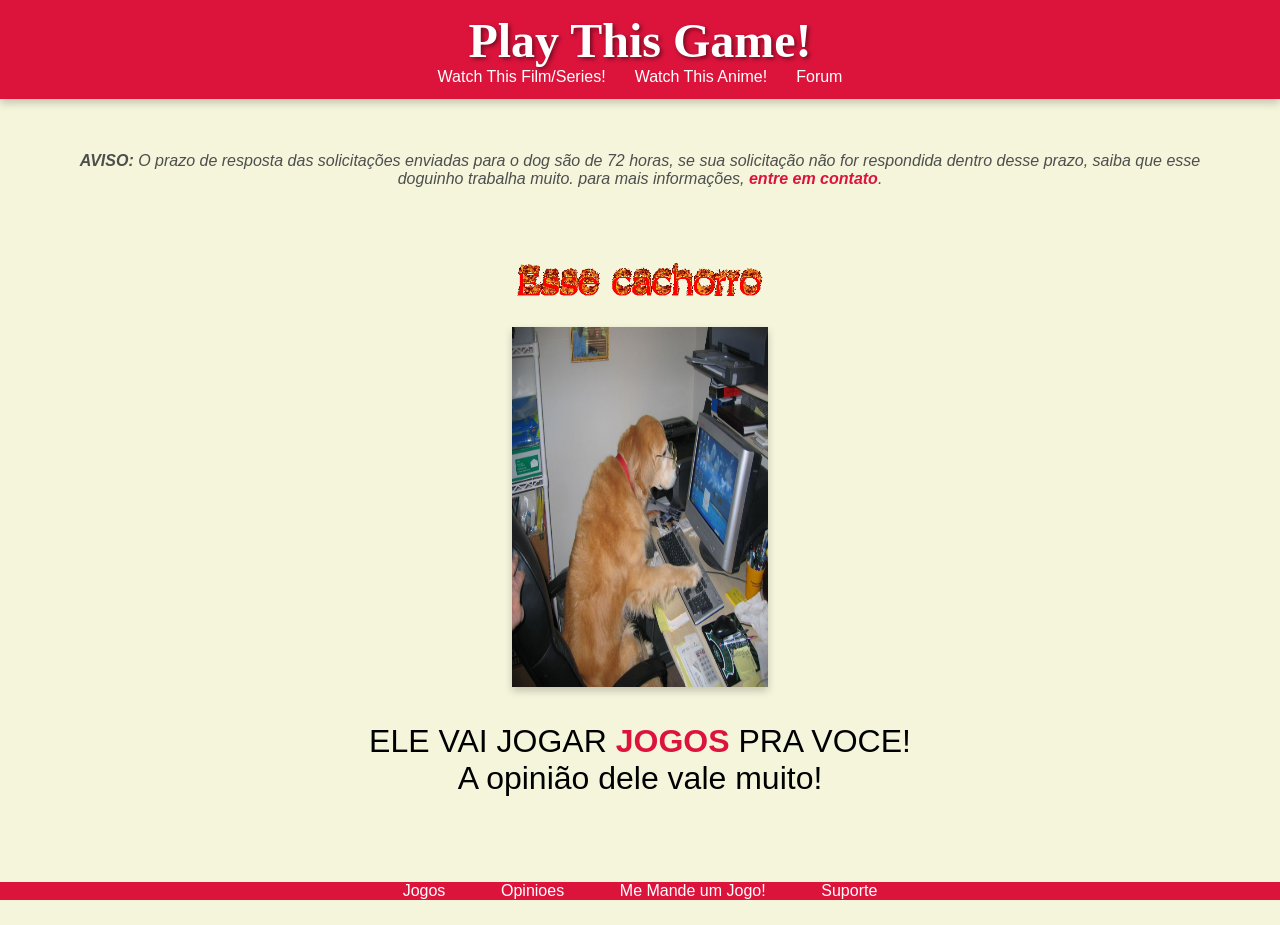
==== Index.html @ 9d8b9aa4 "primeiro commit" ====
<!DOCTYPE html>
<html lang="en">
<head>
    <meta charset="UTF-8">
    <meta name="description" content="Manda um jogo que ESSE cachorro aqui vai jogar pra voce!">
    <meta name="author" content="Rafael Santana">
    <meta name="keywords" content="HTML, CSS, JavaScript">
    

    <link rel="stylesheet" href="Style.css">
    <link rel="icon" href="./img/icon.jpg">

    <meta name="viewport" content="width=device-width, initial-scale=1.0">
    <title>Playthisgame.com</title>
</head>
<body>
    <header>
        <h1>Play This Game!</h1>

        <nav class="outrosite">
            <a href="page1.html">Watch This Film/Series!</a>
            <a href="page2.html">Watch This Anime!</a>
            <a href="page3.html">Forum</a>
        </nav>



    </header>

    <p id="aviso"><strong>AVISO:</strong> O prazo de resposta das solicitações enviadas para o dog são de 72 horas, se sua solicitação não for respondida dentro desse prazo, saiba que esse doguinho trabalha muito. para mais informações, <a href=""><strong>entre em contato</strong></a>.</p>

        <img src="./img/thisdog.gif" alt="" id="thisdog">
    <section>

    
    <img src="./img/charlie.jpg" alt="Charlie" id="dogimage">

    <p>ELE VAI JOGAR <strong> <a href="page1.html">JOGOS</a></strong> PRA VOCE! <br>A opinião dele vale muito!</p>

    
    </section>





    <footer>
        <nav>
            <a href="page1.html">Jogos</a>
            <a href="page2.html">Opinioes</a>
            <a href="page3.html">Me Mande um Jogo!</a>
             <a href="">Suporte</a>
        </nav>
    </footer>

</body>

</html>
---- Style.css ----
html{
    background-color: beige;
    padding: 0%;
    border: none;
}
body{
    display: flex;
    flex-direction: column;
    min-height: 100vh;
    margin: 0;
}

header{
    text-align: center;
    background-color: crimson;
    color: white;
    font-family: fantasy;
    box-shadow: 0px 4px 8px rgba(0, 0, 0, 0.2);
    padding: 1%;
}
footer{
    text-align: center;
    margin-top: auto;
    background-color: crimson;
     font-family:'Lucida Sans', 'Lucida Sans Regular', 'Lucida Grande', 'Lucida Sans Unicode', Geneva, Verdana, sans-serif
}
footer a{
    text-decoration: none;
    color: rgb(255, 255, 255);
    padding: 2%;

}
a:hover{
    color: blue;
}
section{
    text-align: center;
    padding: 2%;
}
#dogimage{
    width: 20vw;
    height: 40vh;
    box-shadow: 0px 4px 8px rgba(0, 0, 0, 0.2);
}
#titulo{
    background-color: crimson;
    padding: 1px;
}
p a {
    color: crimson;
    text-decoration: none;
}
#aviso{
    text-align: center;
    font-family: Arial, sans-serif;
    color: rgb(78, 78, 78);
    font-style: italic;
    padding: 2%;
    width: 90%;
    margin: auto;
    padding: auto;
}
#thisdog{
    display: block;
    margin: 1% auto;
    margin-bottom: 0%;
    width: 20vw;
    height: auto;
}
h1{
    font-size: 3em;
    margin: 0;
    text-shadow: 2px 2px 4px rgba(0, 0, 0, 0.5);
}
.outrosite a{
    color: white;
    text-decoration: none;
    font-family: 'Franklin Gothic Medium', 'Arial Narrow', Arial, sans-serif;
    padding: 0.5% 1%;

}
section p{
    font-size: 1.2em;
    color: rgb(0, 0, 0);
    font-family: Arial, sans-serif;
    font-size: xx-large;
}
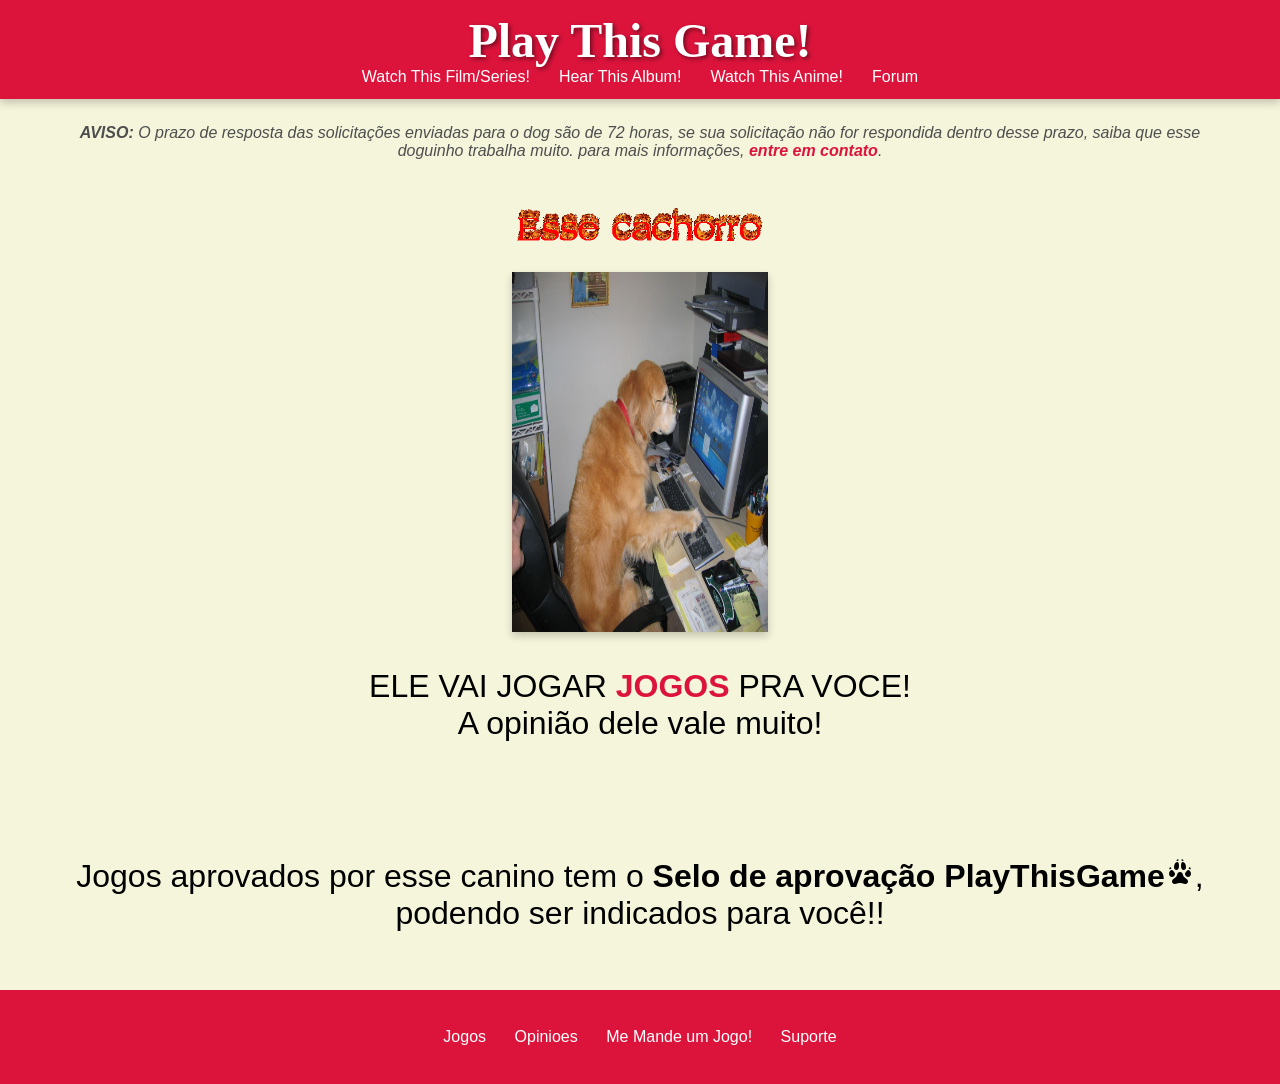
==== commit 06b04c07: "cursor e texto abaixo da primeira section" ====
--- a/Index.html
+++ b/Index.html
@@ -18,9 +18,10 @@
         <h1>Play This Game!</h1>
 
         <nav class="outrosite">
-            <a href="page1.html">Watch This Film/Series!</a>
-            <a href="page2.html">Watch This Anime!</a>
-            <a href="page3.html">Forum</a>
+            <a href="">Watch This Film/Series!</a>
+            <a href="">Hear This Album!</a>
+            <a href="">Watch This Anime!</a>
+            <a href="">Forum</a>
         </nav>
 
 
@@ -30,13 +31,17 @@
     <p id="aviso"><strong>AVISO:</strong> O prazo de resposta das solicitações enviadas para o dog são de 72 horas, se sua solicitação não for respondida dentro desse prazo, saiba que esse doguinho trabalha muito. para mais informações, <a href=""><strong>entre em contato</strong></a>.</p>
 
         <img src="./img/thisdog.gif" alt="" id="thisdog">
+
     <section>
 
-    
     <img src="./img/charlie.jpg" alt="Charlie" id="dogimage">
 
     <p>ELE VAI JOGAR <strong> <a href="page1.html">JOGOS</a></strong> PRA VOCE! <br>A opinião dele vale muito!</p>
 
+    </section>
+
+    <section>
+    <p>Jogos aprovados por esse canino tem o <strong>Selo de aprovação PlayThisGame<img src="./img/cursorpatinha.png" alt="Selo de aprovação"></strong>, podendo ser indicados para você!!</p>
     
     </section>
 
--- a/Style.css
+++ b/Style.css
@@ -1,3 +1,7 @@
+*{
+    cursor: url(./img/cursorpatinha.png) 16 16, auto;
+}
+
 html{
     background-color: beige;
     padding: 0%;
@@ -19,6 +23,7 @@
     padding: 1%;
 }
 footer{
+    padding: 3%;
     text-align: center;
     margin-top: auto;
     background-color: crimson;
@@ -27,11 +32,13 @@
 footer a{
     text-decoration: none;
     color: rgb(255, 255, 255);
-    padding: 2%;
+    padding: 1%;
+    margin-bottom: auto;
 
 }
 a:hover{
     color: blue;
+    cursor: url(./img/pointerpatinha.png), auto;
 }
 section{
     text-align: center;
@@ -77,7 +84,9 @@
     text-decoration: none;
     font-family: 'Franklin Gothic Medium', 'Arial Narrow', Arial, sans-serif;
     padding: 0.5% 1%;
-
+}
+.outrosite a:hover{
+    color: blue
 }
 section p{
     font-size: 1.2em;
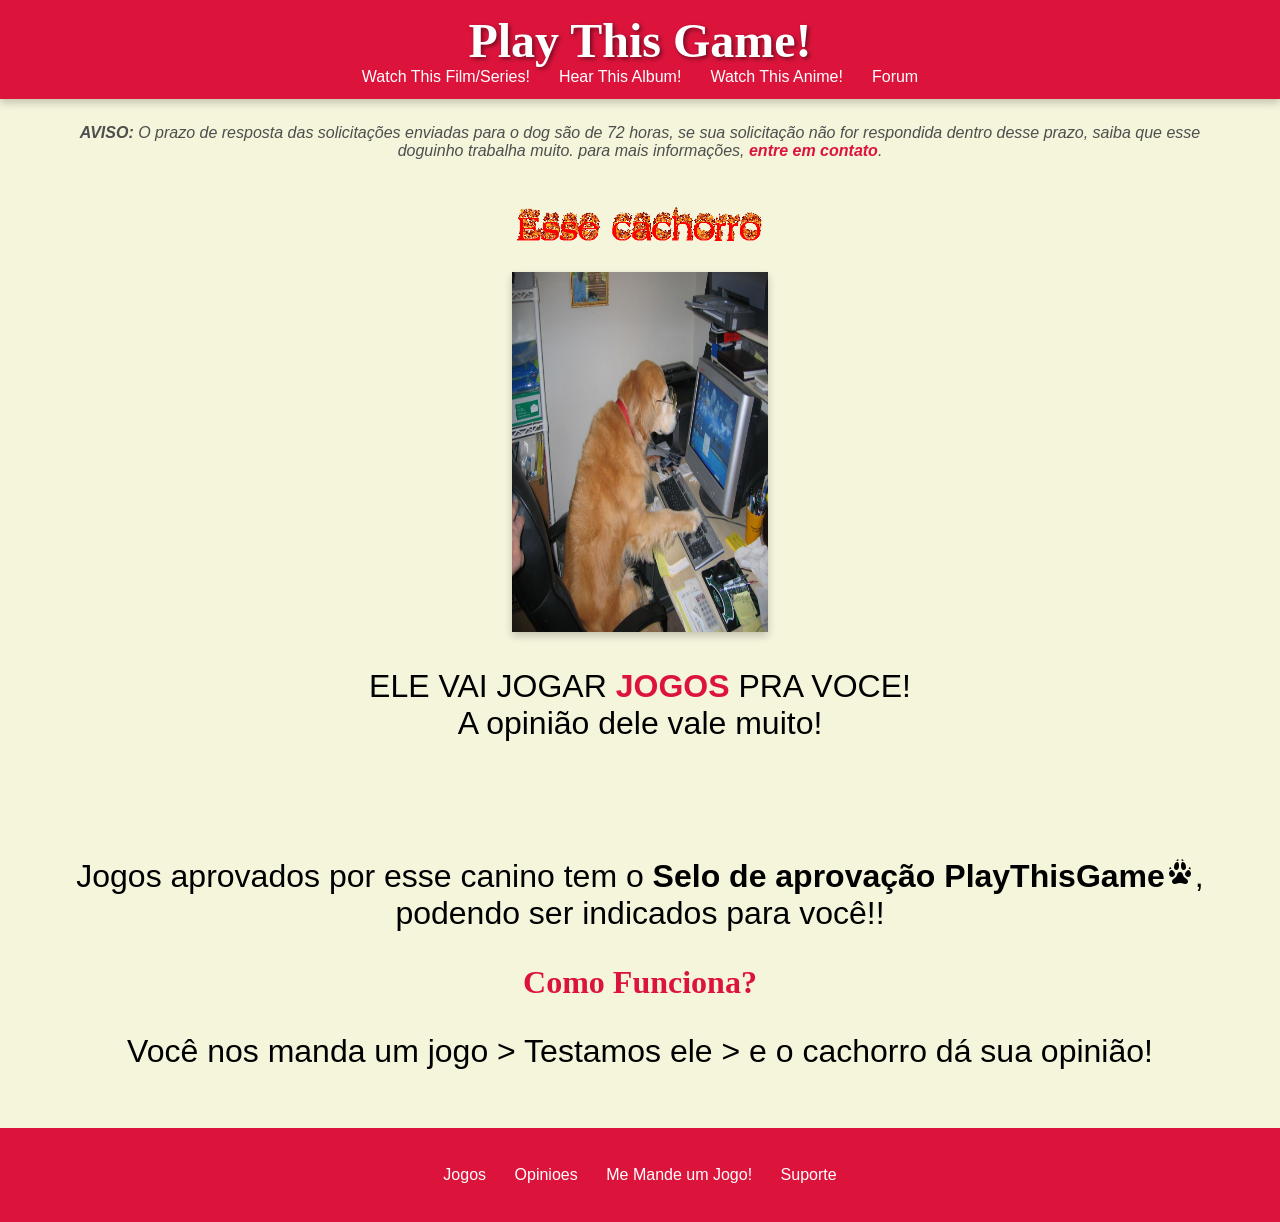
==== commit de7388be: "adicionado segunda seção" ====
--- a/Index.html
+++ b/Index.html
@@ -43,6 +43,8 @@
     <section>
     <p>Jogos aprovados por esse canino tem o <strong>Selo de aprovação PlayThisGame<img src="./img/cursorpatinha.png" alt="Selo de aprovação"></strong>, podendo ser indicados para você!!</p>
     
+    <h2>Como Funciona?</h2>
+    <p>Você nos manda um jogo > Testamos ele > e o cachorro dá sua opinião!</p>
     </section>
 
 
--- a/Style.css
+++ b/Style.css
@@ -93,4 +93,9 @@
     color: rgb(0, 0, 0);
     font-family: Arial, sans-serif;
     font-size: xx-large;
+}
+h2{
+   color: crimson;
+   font-family: fantasy;
+   font-size: xx-large; 
 }
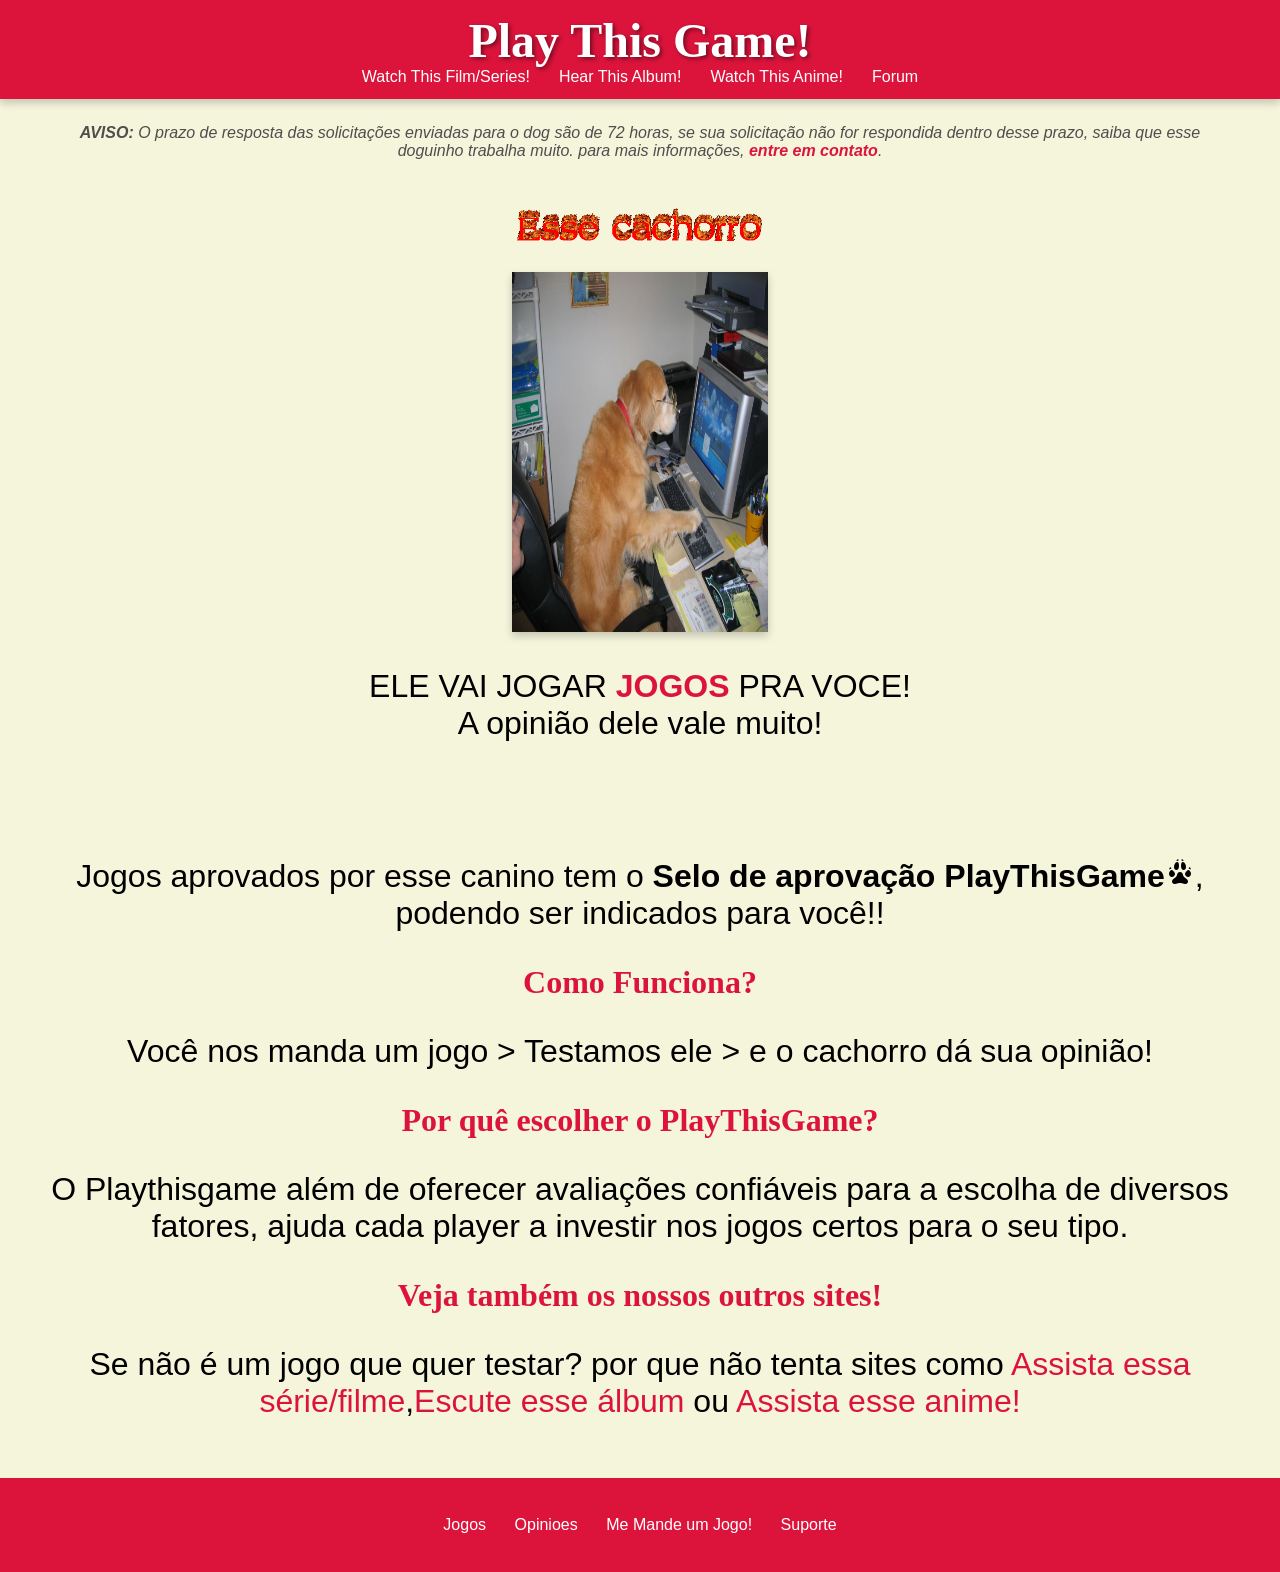
==== commit 30ce0dcf: "adicionado o nome dos outros sites" ====
--- a/Index.html
+++ b/Index.html
@@ -45,6 +45,10 @@
     
     <h2>Como Funciona?</h2>
     <p>Você nos manda um jogo > Testamos ele > e o cachorro dá sua opinião!</p>
+    <h2>Por quê escolher o PlayThisGame?</h2>
+    <p>O Playthisgame além de oferecer avaliações confiáveis para a escolha de diversos fatores, ajuda cada player a investir nos jogos certos para o seu tipo. </p>
+    <h2>Veja também os nossos outros sites!</h2>
+    <p>Se não é um jogo que quer testar? por que não tenta sites como <a href="">Assista essa série/filme</a>,<a href="">Escute esse álbum</a> ou <a href="">Assista esse anime!</a></p>
     </section>
 
 
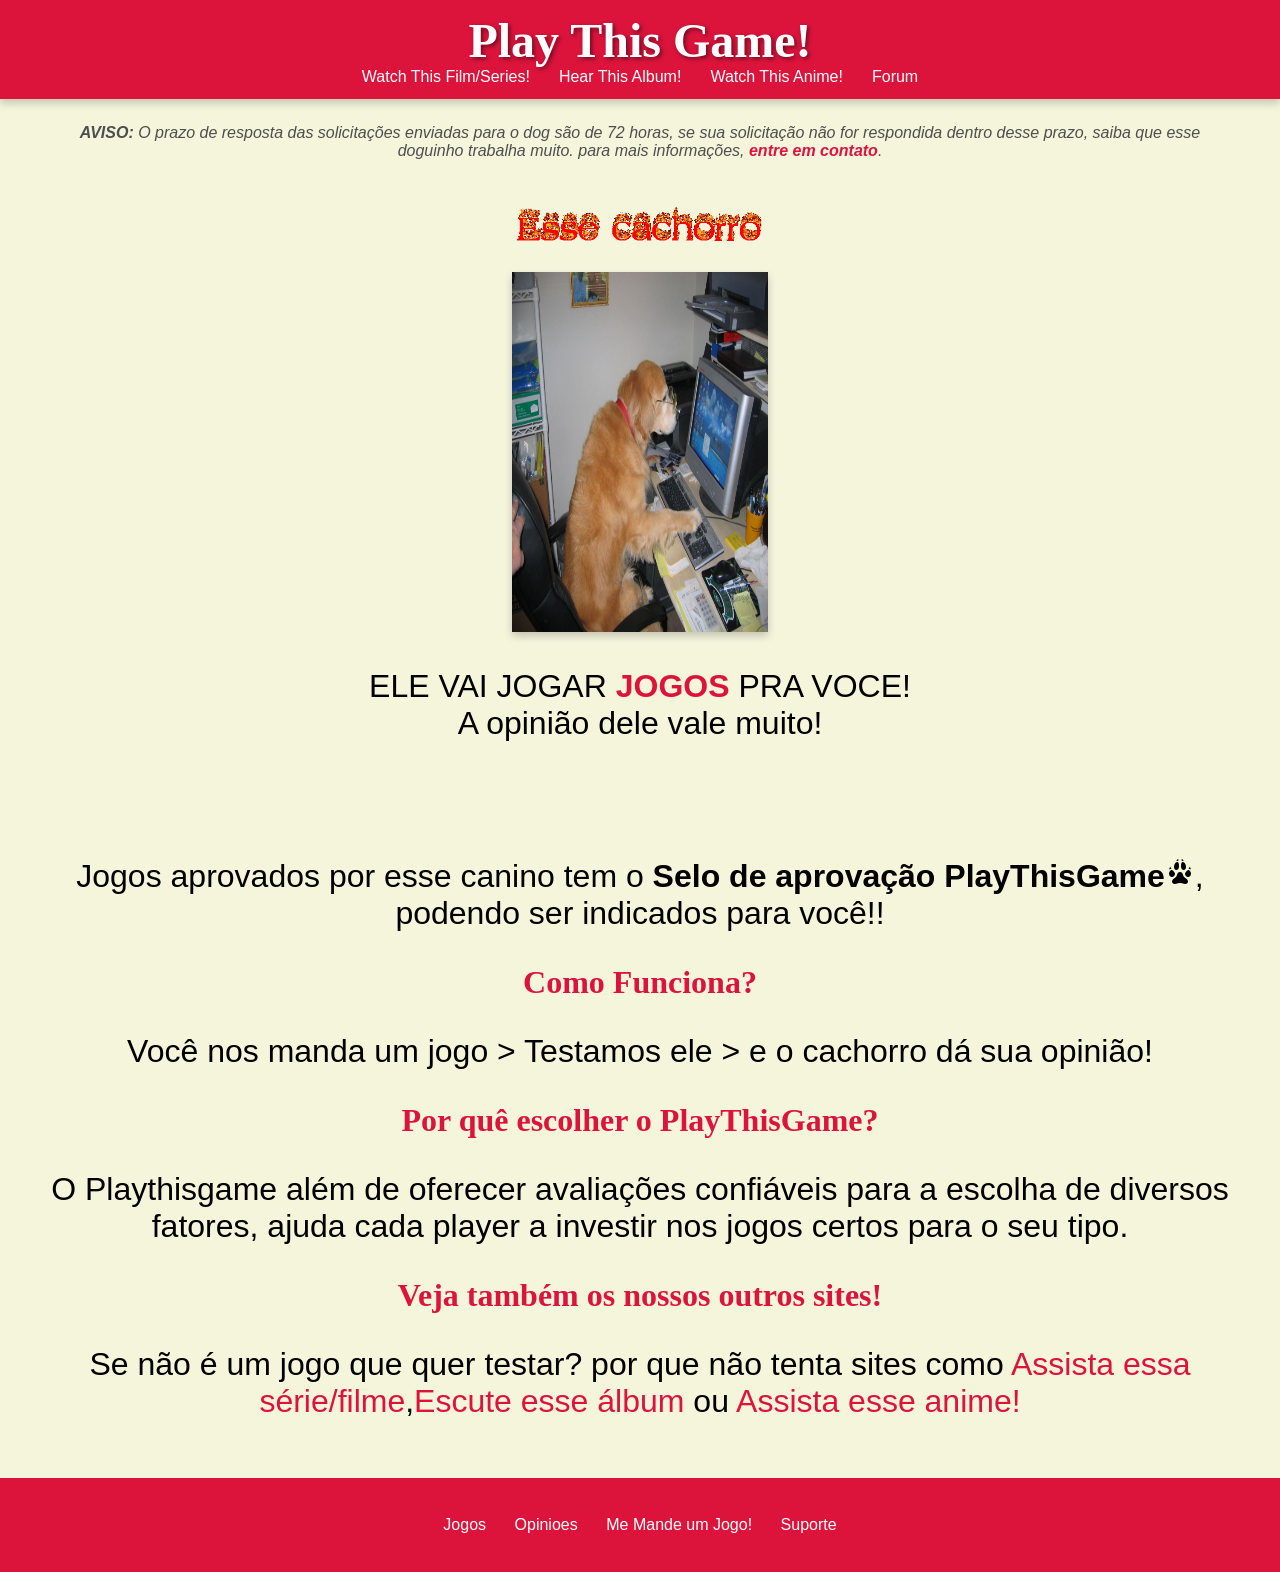
==== commit 0f7789cc: "feito o resto das paginas, esqueci de commitar." ====
--- a/Index.html
+++ b/Index.html
@@ -36,7 +36,7 @@
 
     <img src="./img/charlie.jpg" alt="Charlie" id="dogimage">
 
-    <p>ELE VAI JOGAR <strong> <a href="page1.html">JOGOS</a></strong> PRA VOCE! <br>A opinião dele vale muito!</p>
+    <p>ELE VAI JOGAR <strong> <a href="jogos.html">JOGOS</a></strong> PRA VOCE! <br>A opinião dele vale muito!</p>
 
     </section>
 
@@ -57,9 +57,9 @@
 
     <footer>
         <nav>
-            <a href="page1.html">Jogos</a>
-            <a href="page2.html">Opinioes</a>
-            <a href="page3.html">Me Mande um Jogo!</a>
+            <a href="jogos.html">Jogos</a>
+            <a href="opinioes.html">Opinioes</a>
+            <a href="memandeumjogo.html">Me Mande um Jogo!</a>
              <a href="">Suporte</a>
         </nav>
     </footer>
--- a/Style.css
+++ b/Style.css
@@ -94,8 +94,79 @@
     font-family: Arial, sans-serif;
     font-size: xx-large;
 }
-h2{
+h2{   
    color: crimson;
    font-family: fantasy;
    font-size: xx-large; 
+   text-align: center;
+}
+main{
+    display: flex;
+    flex-direction: column;
+    align-items: center;
+    justify-content: center;
+    padding: 2% 5%;
+}
+.jogos-lista{
+    width: fit-content;
+    margin: 0 auto;
+    padding-left: 0;
+    list-style-position: inside;
+}
+.jogos-lista li{
+    font-size: 1.5em;
+    color: rgb(0, 0, 0);
+    font-family: Arial, sans-serif;
+    margin: 12px 0;
+    text-align: left;
+}
+.jogos-lista a{
+    color: rgb(0, 0, 0);
+    text-decoration: none;
+    transition: color 0.3s ease, transform 0.3s ease, background-color 0.3s ease;
+    display: inline-block;
+    padding: 4px 8px;
+    border-radius: 6px;
+}
+.jogos-lista a:hover{
+    color: crimson;
+    transform: translateX(4px);
+    background-color: rgba(220, 20, 60, 0.08);
+}
+.opiniao-tabela{
+    width: 90%;
+    max-width: 900px;
+    border-collapse: collapse;
+    margin: 20px auto;
+    font-family: Arial, sans-serif;
+    background-color: #fffaf0;
+}
+.opiniao-tabela th,
+.opiniao-tabela td{
+    border: 1px solid #d9b9be;
+    padding: 14px 16px;
+    text-align: left;
+    vertical-align: middle;
+}
+.opiniao-tabela th{
+    background-color: crimson;
+    color: #ffffff;
+    font-size: 1.05em;
+    text-transform: uppercase;
+    letter-spacing: 0.5px;
+}
+.opiniao-tabela tr{
+    background-color: #fff5f7;
+}
+.opiniao-tabela tr:hover{
+    background-color: #ffe1e7;
+    transition: background-color 0.3s ease, transform 0.3s ease;
+    transform: scale(1.01);
+}
+.opiniao-tabela td{
+    color: #2d2d2d;
+}
+.opiniao-tabela th{
+    font-size: 1.3em;
+    text-align: center;
 }
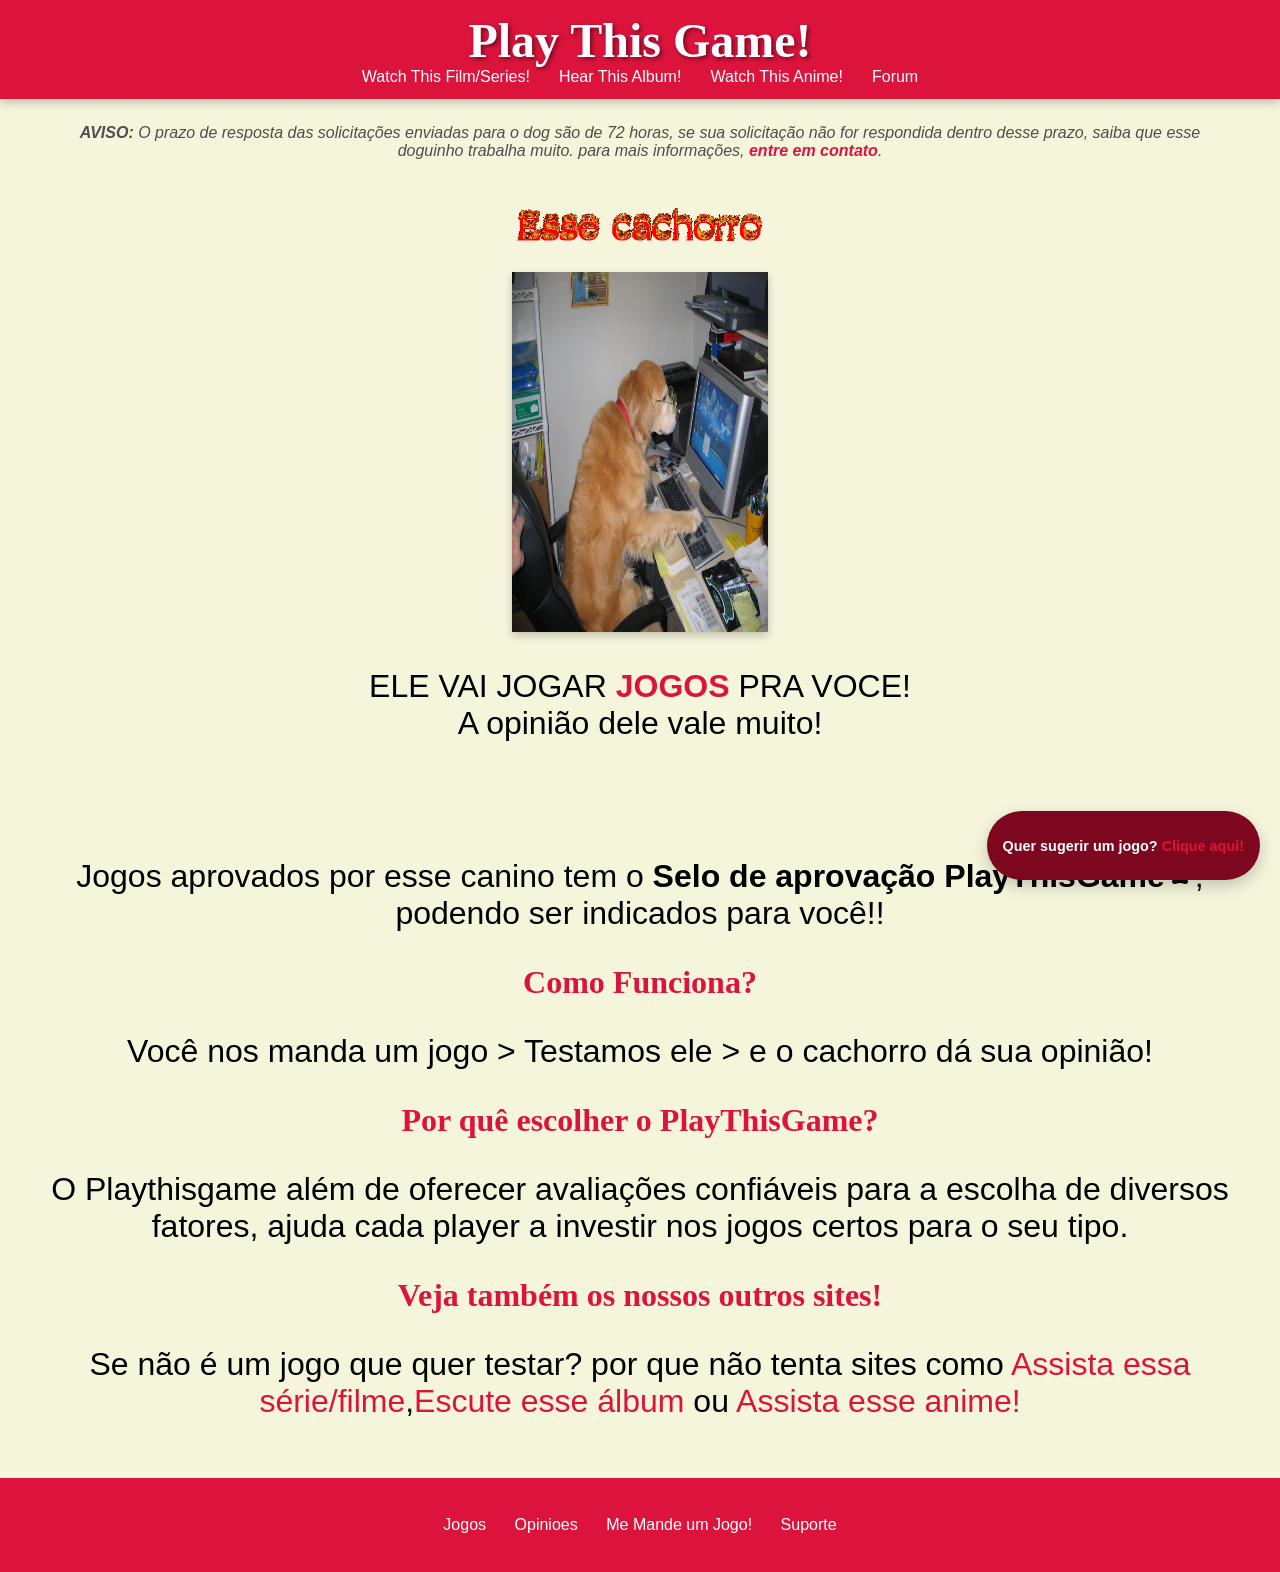
==== commit 376bc067: "adicionado elemento que acompanha o scroll" ====
--- a/Index.html
+++ b/Index.html
@@ -51,9 +51,8 @@
     <p>Se não é um jogo que quer testar? por que não tenta sites como <a href="">Assista essa série/filme</a>,<a href="">Escute esse álbum</a> ou <a href="">Assista esse anime!</a></p>
     </section>
 
-
-
-
+    <div class="scroll-follow">
+        <p>Quer sugerir um jogo? <a href="memandeumjogo.html">Clique aqui!</a></p></div>
 
     <footer>
         <nav>
--- a/Style.css
+++ b/Style.css
@@ -169,4 +169,19 @@
 .opiniao-tabela th{
     font-size: 1.3em;
     text-align: center;
+}
+.scroll-follow{
+    position: fixed;
+    right: 20px;
+    bottom: 20px;
+    background: rgb(124, 7, 30);
+    color: white;
+    padding: 12px 16px;
+    border-radius: 99px;
+    font-family: Arial, sans-serif;
+    font-weight: bold;
+    box-shadow: 0 6px 16px rgba(0, 0, 0, 0.2);
+    z-index: 999;
+    max-width: 300px;
+    font-size: 0.9em;
 }
